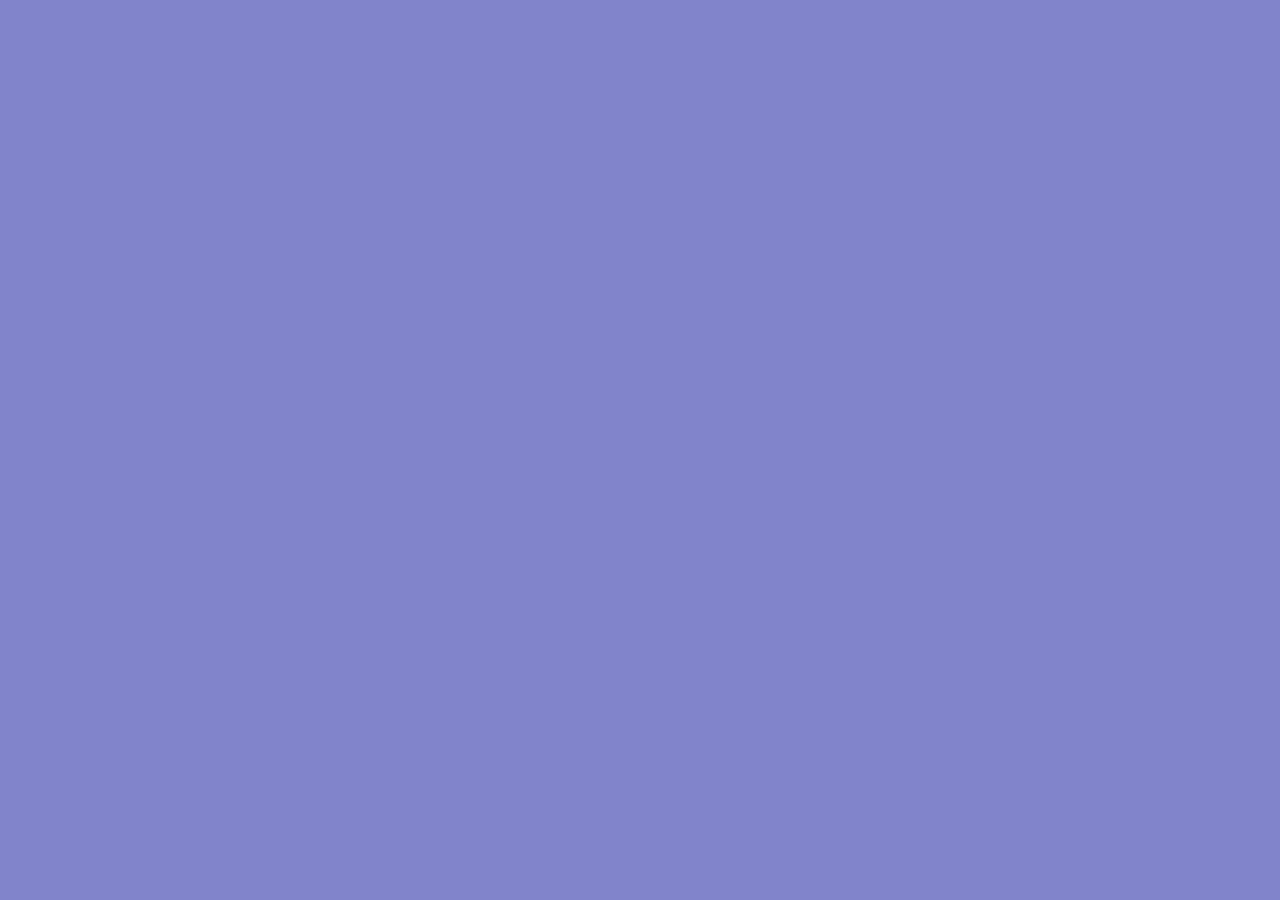
==== index.html @ 8ec94283 "Add basic webpage" ====
<!DOCTYPE html>

<html>
    <head>
        <!--#include virtual="includes/favicon.html" -->
        <link rel="stylesheet" href="style.css">

        <title> AxerTheAxe </title>
    </head>
    <body>
        <!--#include virtual="includes/navbar.html" -->
        <!--#include virtual="includes/footer.html" -->
    </body>
</html>
---- style.css ----
/* Color Palette: Pure White #ffffff, Dark White #e7e7e7, Dull Orange #e0c68b, Light Lavender #8083c9, Dark Gray #333333, Pure Black #000000 */

body {
    background-color: #8083c9;
    margin: 0;
    padding: 0;
}

#footer {
    position: absolute;
    bottom: 0;
    width: 100%;
    height: 10vh;
    background-color: #333333;
}

#navbar {
    position: absolute;
    top: 0;
    width: 100%;
    height: 55px;
    background-color: #333333;
}
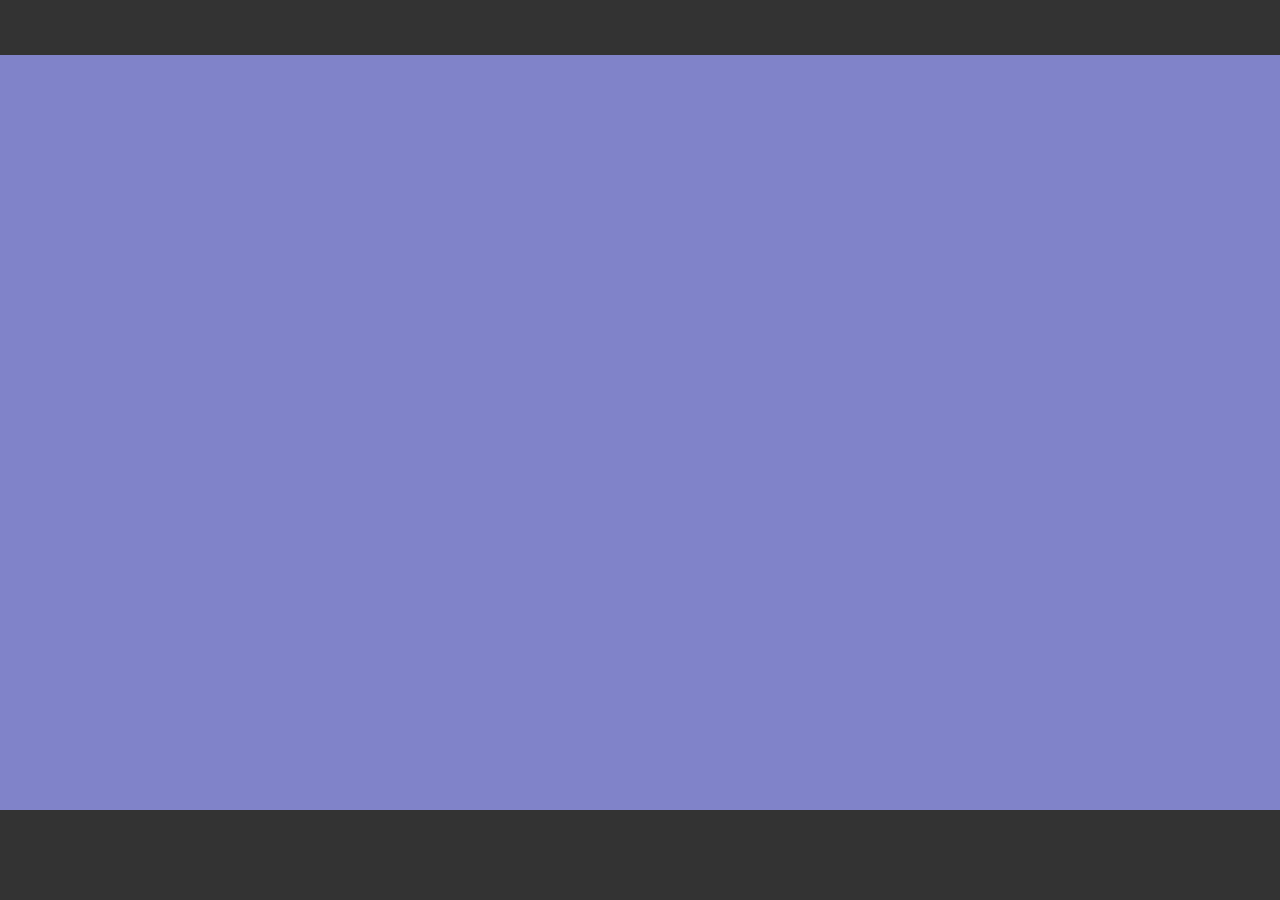
==== commit 667e5167: "Replace Apache includes with serverless includes." ====
--- a/index.html
+++ b/index.html
@@ -2,13 +2,15 @@
 
 <html>
     <head>
-        <!--#include virtual="includes/favicon.html" -->
+        <script src=".netlify/functions/includes.js"></script>
+        <script> includeHTML('includes/favicon.html', 'head'); </script>
+
         <link rel="stylesheet" href="style.css">
 
         <title> AxerTheAxe </title>
     </head>
     <body>
-        <!--#include virtual="includes/navbar.html" -->
-        <!--#include virtual="includes/footer.html" -->
+         <script> includeHTML('includes/navbar.html', 'body'); </script>
+          <script> includeHTML('includes/footer.html', 'body'); </script>
     </body>
 </html>
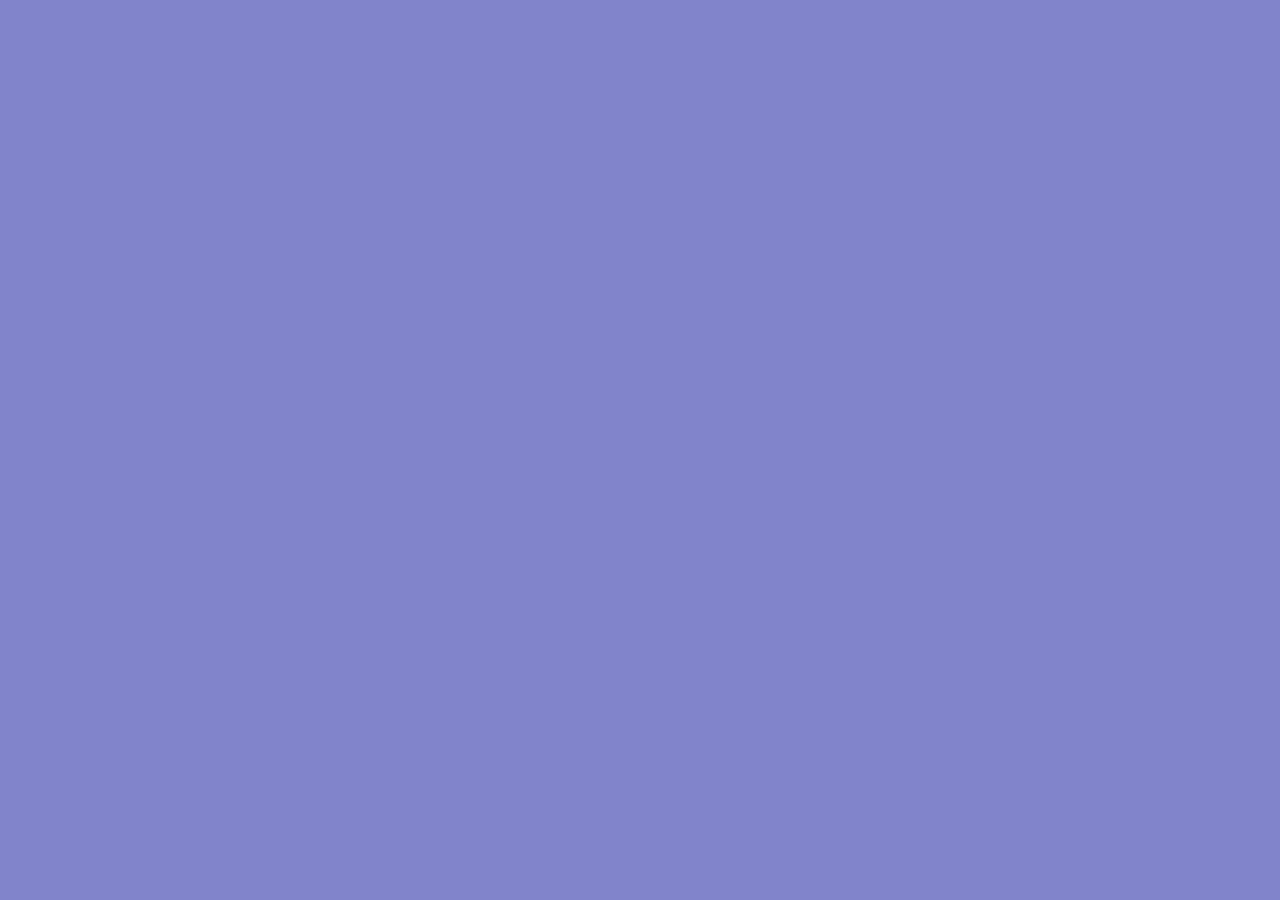
==== commit eb003684: "Fixed file path." ====
--- a/index.html
+++ b/index.html
@@ -2,7 +2,7 @@
 
 <html>
     <head>
-        <script src=".netlify/functions/includes.js"></script>
+        <script src=".netlify/functions/includes/includes.js"></script>
         <script> includeHTML('includes/favicon.html', 'head'); </script>
 
         <link rel="stylesheet" href="style.css">
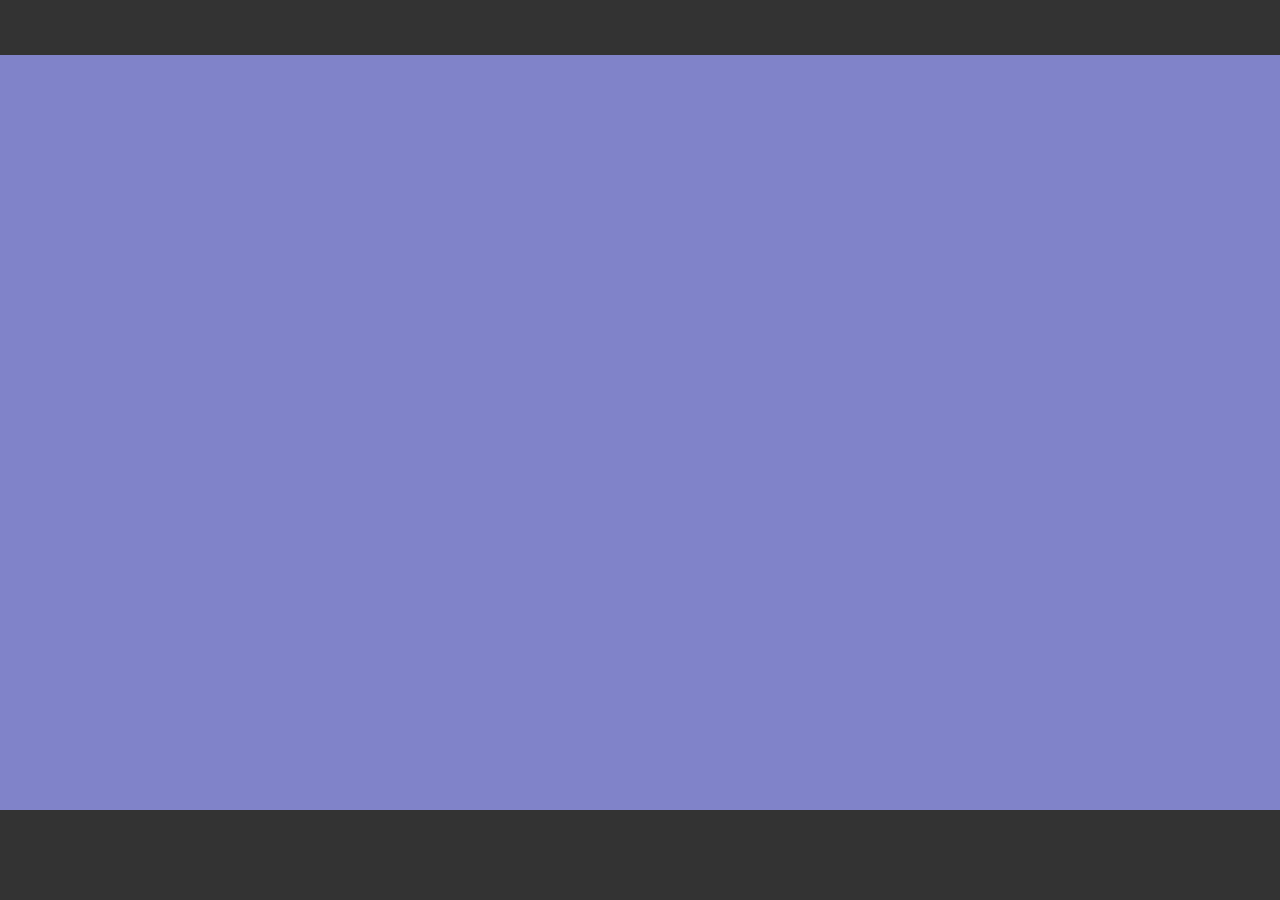
==== commit 81832c17: "Fix netlify function." ====
--- a/index.html
+++ b/index.html
@@ -2,7 +2,7 @@
 
 <html>
     <head>
-        <script src=".netlify/functions/includes/includes.js"></script>
+        <script src="netlify/functions/includes/includes.js"></script>
         <script> includeHTML('includes/favicon.html', 'head'); </script>
 
         <link rel="stylesheet" href="style.css">
